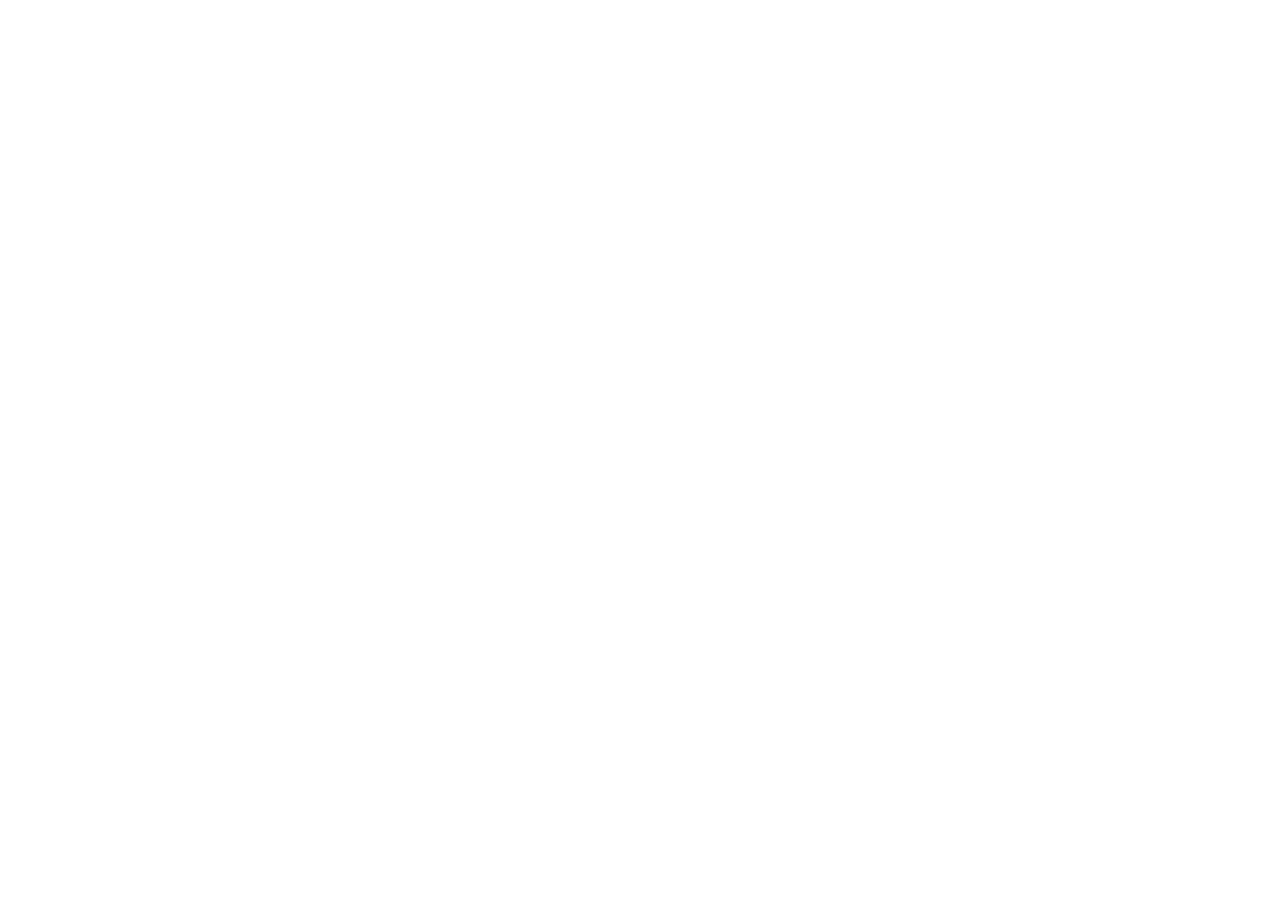
==== index.html @ 67f7a312 "linked bootstrap" ====
<!DOCTYPE html>
<html>
	<head>
		<!-- 
			CSCI 340 Lab 2
			
			Author: Cam DiMaggio
			Date:   9/8/2019
			
			Filename:         index.html
			Supporting files: 
			
		-->
		
		<meta charset="UTF-8" />
		<title>Calm Pictures</title>
		
		<link rel="stylesheet" href="https://stackpath.bootstrapcdn.com/bootstrap/4.3.1/css/bootstrap.min.css" integrity="sha384-ggOyR0iXCbMQv3Xipma34MD+dH/1fQ784/j6cY/iJTQUOhcWr7x9JvoRxT2MZw1T" crossorigin="anonymous">
		<script src="https://stackpath.bootstrapcdn.com/bootstrap/4.3.1/js/bootstrap.min.js" integrity="sha384-JjSmVgyd0p3pXB1rRibZUAYoIIy6OrQ6VrjIEaFf/nJGzIxFDsf4x0xIM+B07jRM" crossorigin="anonymous"></script>
	</head>
	
	<body>
		
	</body>
</html>
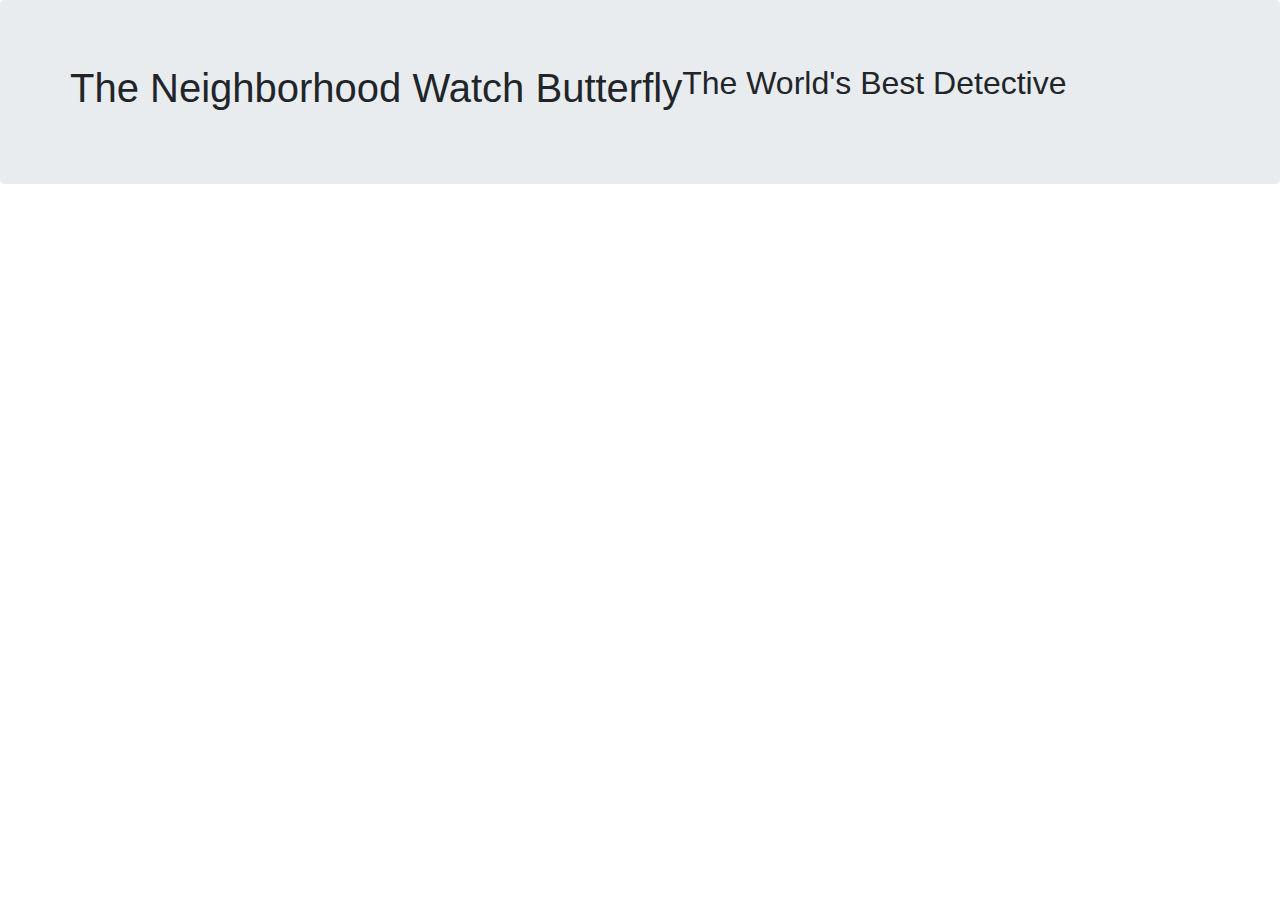
==== commit 65bf8be4: "linked the stylesheet" ====
--- a/index.html
+++ b/index.html
@@ -5,7 +5,7 @@
 			CSCI 340 Lab 2
 			
 			Author: Cam DiMaggio
-			Date:   9/8/2019
+			Date:   9/13/2019
 			
 			Filename:         index.html
 			Supporting files: 
@@ -14,12 +14,20 @@
 		
 		<meta charset="UTF-8" />
 		<title>Calm Pictures</title>
+		<link rel="stylesheet" type="text/css" href="lab2styles.css"/>
 		
 		<link rel="stylesheet" href="https://stackpath.bootstrapcdn.com/bootstrap/4.3.1/css/bootstrap.min.css" integrity="sha384-ggOyR0iXCbMQv3Xipma34MD+dH/1fQ784/j6cY/iJTQUOhcWr7x9JvoRxT2MZw1T" crossorigin="anonymous">
 		<script src="https://stackpath.bootstrapcdn.com/bootstrap/4.3.1/js/bootstrap.min.js" integrity="sha384-JjSmVgyd0p3pXB1rRibZUAYoIIy6OrQ6VrjIEaFf/nJGzIxFDsf4x0xIM+B07jRM" crossorigin="anonymous"></script>
 	</head>
 	
 	<body>
-		
+		<section class="jumbotron">
+			<div class="container">
+				<div class="row text-center">
+					<h1>The Neighborhood Watch Butterfly</h1>
+					<h2>The World's Best Detective</h2>
+				</div>
+			</div>
+		</section>
 	</body>
 </html>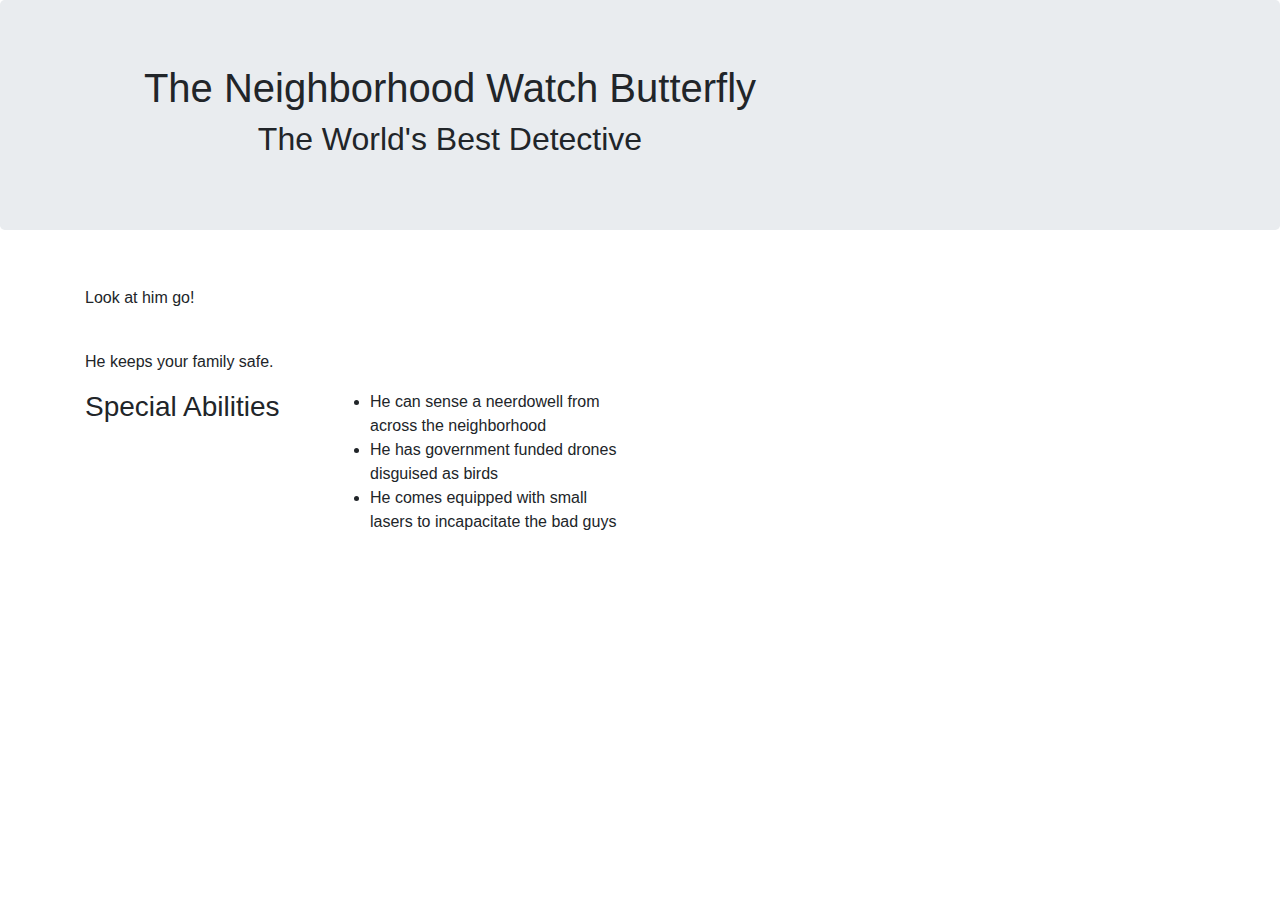
==== commit 27b163ac: "made a list" ====
--- a/index.html
+++ b/index.html
@@ -24,10 +24,37 @@
 		<section class="jumbotron">
 			<div class="container">
 				<div class="row text-center">
-					<h1>The Neighborhood Watch Butterfly</h1>
-					<h2>The World's Best Detective</h2>
+					<h1 class="col-sm-8">The Neighborhood Watch Butterfly</h1>
+					<h2 class="col-sm-8">The World's Best Detective</h2>
 				</div>
 			</div>
 		</section>
+		
+		<section class="container">
+			<div class="row">
+				<div class="col-sm-4">
+					<img src=""/>
+					<p>Look at him go!</p>
+				</div>
+			</div>
+			<div class="row">
+				<div class="col-sm-4">
+					<img src=""/>
+					<p>He keeps your family safe.</p>
+				</div>
+			</div>
+		</section>
+		
+		<section class="container">
+			<div class="row">
+				<h3 class="col-sm-3">Special Abilities</h3>
+				<ul class="col-sm-3">
+					<li>He can sense a neerdowell from across the neighborhood</li>
+					<li>He has government funded drones disguised as birds</li>
+					<li>He comes equipped with small lasers to incapacitate the bad guys</li> 
+				</ul>
+			</div>
+		</section>
+		
 	</body>
 </html>